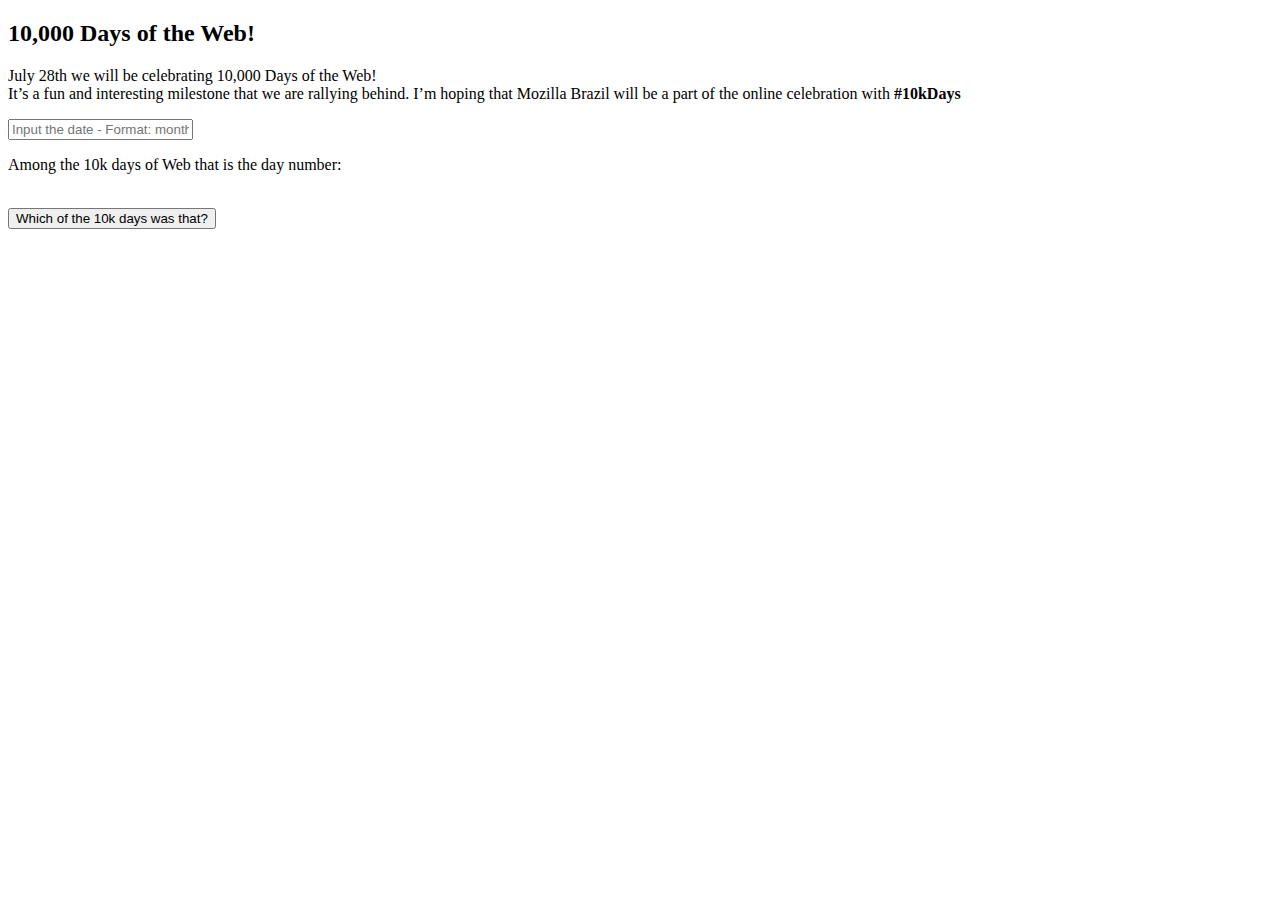
==== index-en.html @ f7124a60 "Update index-en.html to change input type" ====
<!DOCTYPE html>
<html lang="pt-br">
<head>
    <meta http-equiv="X-UA-Compatible" content="IE=Edge" />
    <meta charset="utf-8" />
    <title>Mozilla - 10,000 Days of the Web!</title>
    <meta name="viewport" content="width=device-width, initial-scale=1.0">
    <link href="https://maxcdn.bootstrapcdn.com/bootstrap/3.3.6/css/bootstrap.min.css" rel="stylesheet" integrity="sha384-1q8mTJOASx8j1Au+a5WDVnPi2lkFfwwEAa8hDDdjZlpLegxhjVME1fgjWPGmkzs7" crossorigin="anonymous">
    <link href="https://fonts.googleapis.com/css?family=Open+Sans" rel="stylesheet" type="text/css">
    <link href="css/main.css" rel="stylesheet" type="text/css" />
</head>

<body>
    <div class="container">
      <div class="panel panel-calc panel-danger">
        <div class="panel-heading">
          <h2 class="text-center">10,000 Days of the Web!</h2>
        </div>
        <div class="panel-body">
          <p>
            July 28th we will be celebrating 10,000 Days of the Web!<br>
            It’s a fun and interesting milestone that we are rallying behind. I’m hoping that Mozilla Brazil will be a part of the online celebration with <strong>#10kDays</strong>
          </p>
          <input type="text" placeholder="Input the date - Format: month/day/year" name="field-data" id="field-data" class="form-control" />
          <br />
          <div class="box-result">
            <p class="big-txt">
              Among the 10k days of Web that is the day number: <strong><span id="result-data"></span></strong>
            </p>
            <br>
          </div>
          <div class="text-center">
            <button type="button" id="calcular" class="btn btn-danger">Which of the 10k days was that?</button>
          </div>
        </div>
      </div>
  </div>
  <!-- Javascript -->
  <script src="https://code.jquery.com/jquery-2.2.4.min.js" integrity="sha256-BbhdlvQf/xTY9gja0Dq3HiwQF8LaCRTXxZKRutelT44=" crossorigin="anonymous"></script>
  <script src="https://maxcdn.bootstrapcdn.com/bootstrap/3.3.6/js/bootstrap.min.js" integrity="sha384-0mSbJDEHialfmuBBQP6A4Qrprq5OVfW37PRR3j5ELqxss1yVqOtnepnHVP9aJ7xS" crossorigin="anonymous"></script>
  <script src="js/mask.js"></script>
  <script src="js/main.js"></script>
</body>

</html>
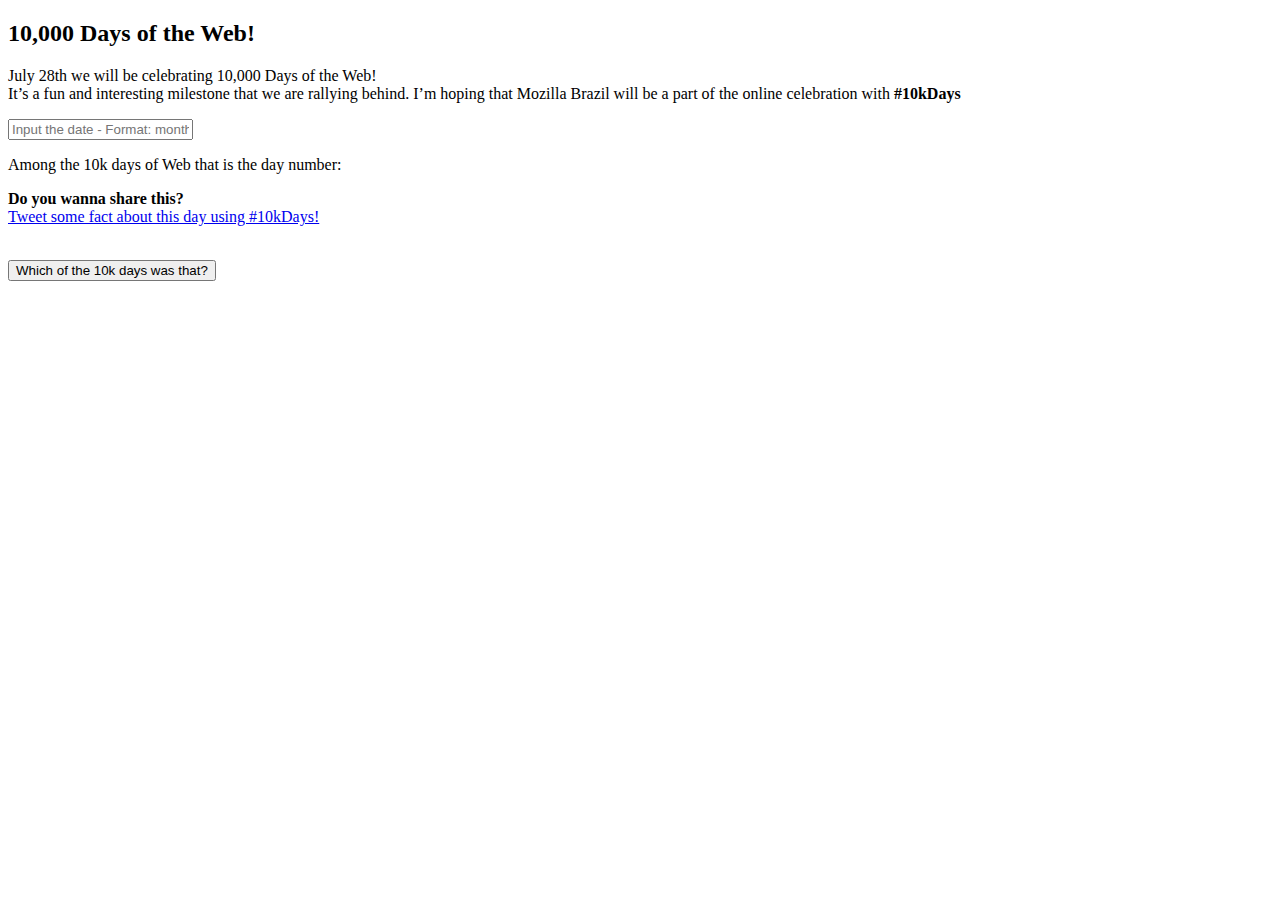
==== commit c8f8bea5: "Tweet button include" ====
--- a/index-en.html
+++ b/index-en.html
@@ -27,10 +27,14 @@
             <p class="big-txt">
               Among the 10k days of Web that is the day number: <strong><span id="result-data"></span></strong>
             </p>
+            <p class="text-center">
+              <strong>Do you wanna share this?</strong><br>
+              <a class="twitter-share" href="#" >Tweet some fact about this day using #10kDays!</a>
+            </p>
             <br>
           </div>
           <div class="text-center">
-            <button type="button" id="calcular" class="btn btn-danger">Which of the 10k days was that?</button>
+            <button type="button" id="calcular" date-format="en-us" class="btn btn-danger">Which of the 10k days was that?</button>
           </div>
         </div>
       </div>
